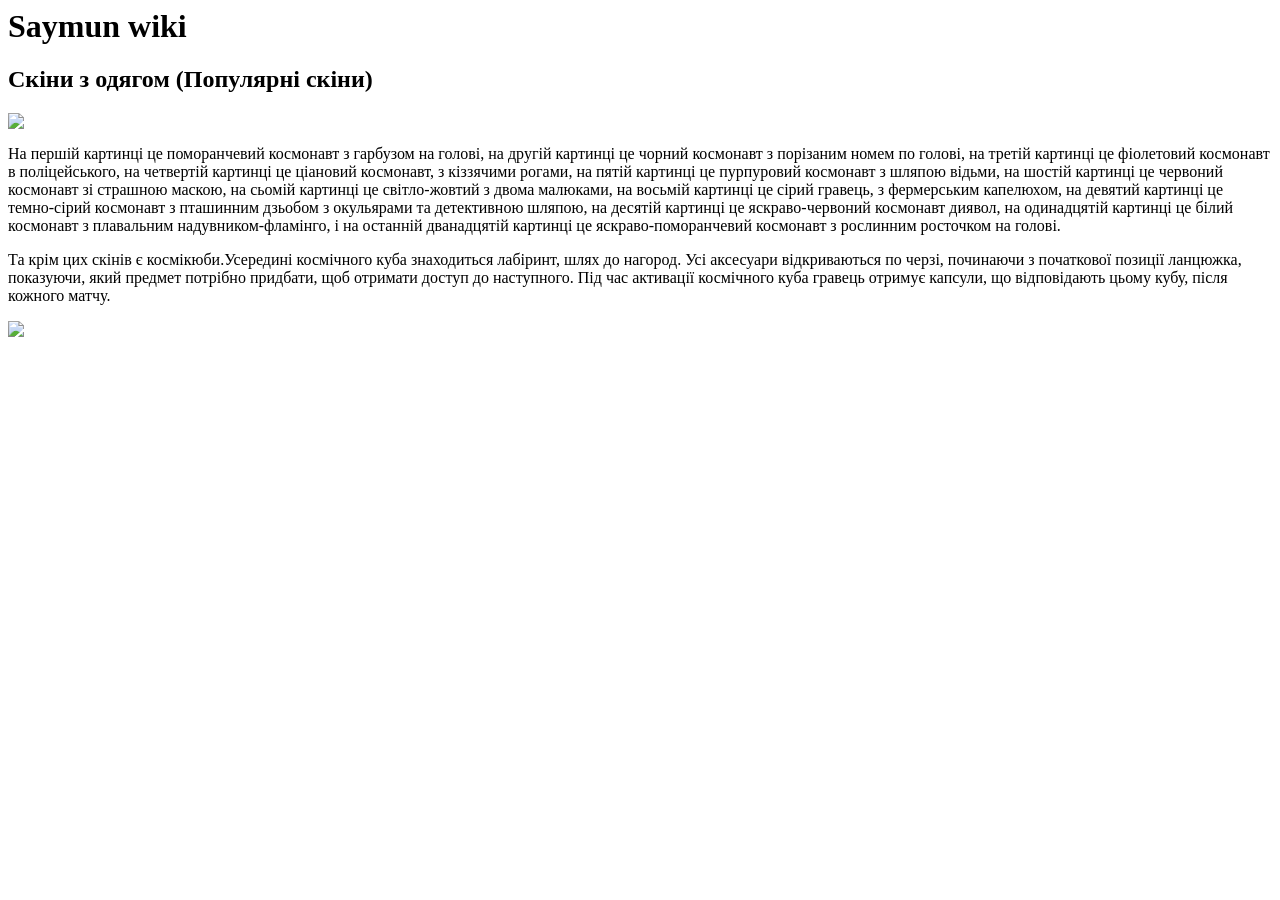
==== index2.html @ 72d780aa "Create index2.html" ====
<html>
    <body>
        <header>
           <h1>Saymun wiki</h1>
        </header>
        <main>
         <h2>Скіни з одягом (Популярні скіни)</h2>
         <img class="image1" src="https://i.pinimg.com/originals/67/d2/63/67d2635ccaaf1b9e6c609bfa51a00889.jpg">
        <p>На першій картинці це поморанчевий космонавт з гарбузом на голові, на другій картинці це чорний космонавт з порізаним номем по голові, на третій картинці це фіолетовий космонавт в поліцейського, на четвертій картинці це ціановий космонавт, з кіззячими рогами, на пятій картинці це пурпуровий космонавт з шляпою відьми, на шостій картинці це червоний космонавт зі страшною маскою, на сьомій картинці це світло-жовтий з двома малюками, на восьмій картинці це сірий гравець, з фермерським капелюхом, на девятий картинці це темно-сірий космонавт з пташинним дзьобом з окульярами та детективною шляпою, на десятій картинці це яскраво-червоний космонавт диявол, на одинадцятій картинці це білий космонавт з плавальним надувником-фламінго, і на останній дванадцятій картинці це яскраво-поморанчевий космонавт з рослинним росточком на голові.</p>
        <p class="p1"> Та крім цих скінів є космікюби.Усередині космічного куба знаходиться лабіринт, шлях до нагород. Усі аксесуари відкриваються по черзі, починаючи з початкової позиції ланцюжка, показуючи, який предмет потрібно придбати, щоб отримати доступ до наступного. Під час активації космічного куба гравець отримує капсули, що відповідають цьому кубу, після кожного матчу.</p>
        <img class="image2" src="https://encrypted-tbn0.gstatic.com/images?q=tbn:ANd9GcTzOHGNQuj9Buc1fQFvgbcTbIPolnZcF5fulA&s">
        </main>
    </body>    
</html>
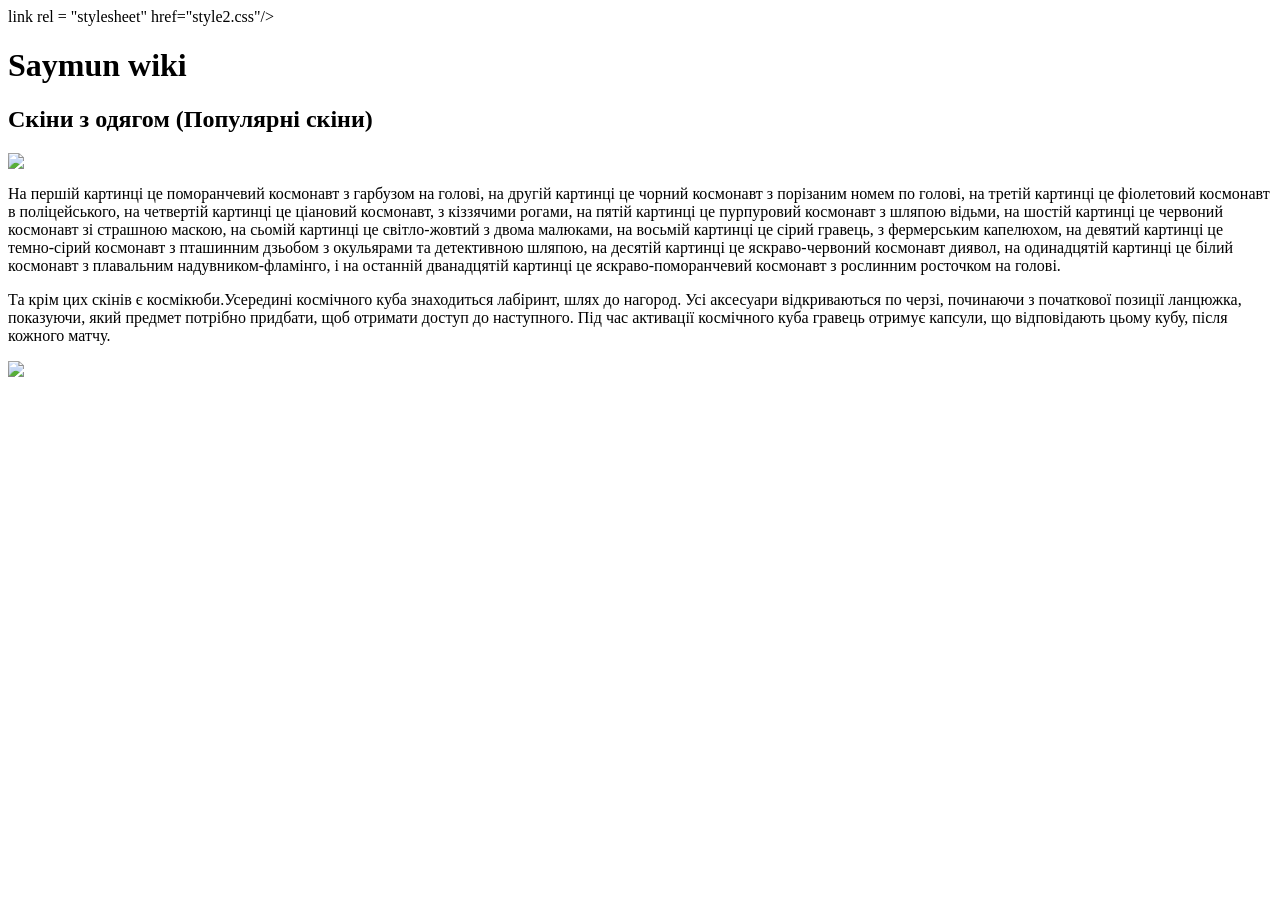
==== commit 97d7c58b: "Update index2.html" ====
--- a/index2.html
+++ b/index2.html
@@ -1,4 +1,7 @@
 <html>
+    <head>
+        link rel = "stylesheet" href="style2.css"/>
+    </head>
     <body>
         <header>
            <h1>Saymun wiki</h1>
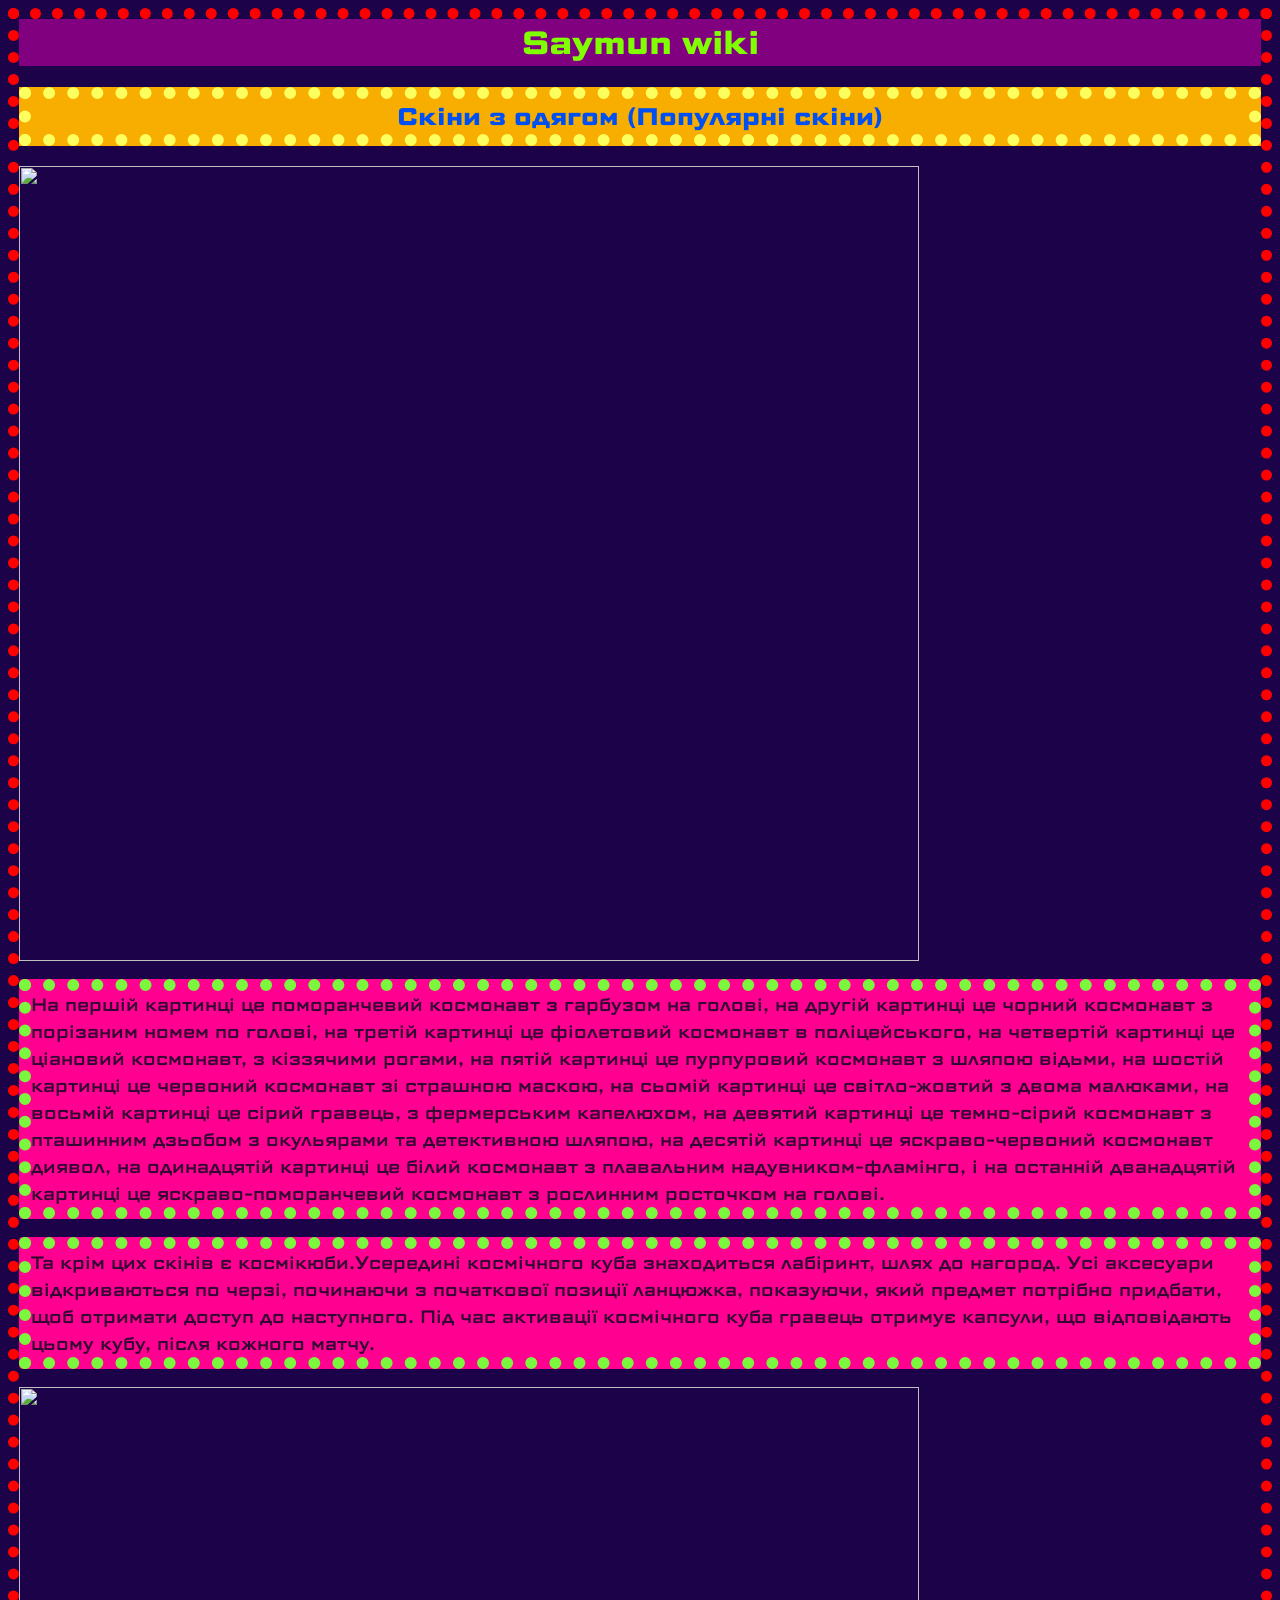
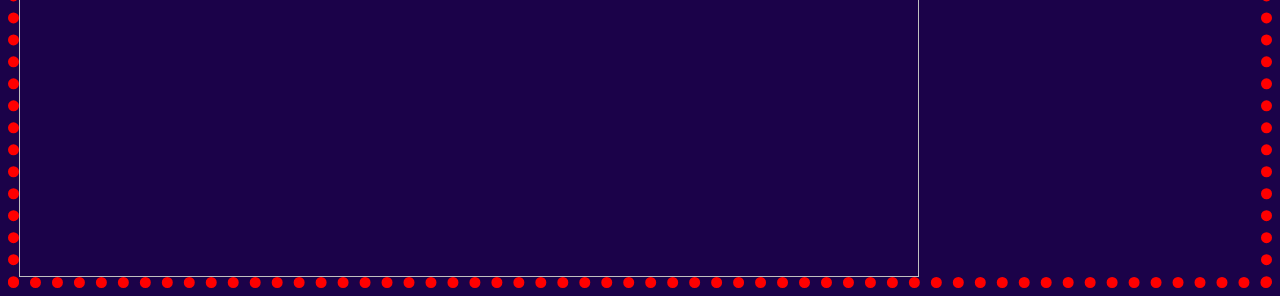
==== commit 634f7b37: "Update index2.html" ====
--- a/index2.html
+++ b/index2.html
@@ -1,6 +1,6 @@
 <html>
     <head>
-        link rel = "stylesheet" href="style2.css"/>
+        <link rel = "stylesheet" href="style2.css"/>
     </head>
     <body>
         <header>
--- a/style2.css
+++ b/style2.css
@@ -0,0 +1,47 @@
+@import url('https://fonts.googleapis.com/css2?family=Science+Gothic:wght@100..900&display=swap');
+
+body {
+    font-family: sans-serif;
+    background-color: rgb(27, 2, 73);
+    border: dotted 11px red;
+}
+
+h1{
+    background-color: purple;
+    color: rgb(128, 255, 0);
+    text-align: center;
+    font-family: "Science Gothic", sans-serif;
+}
+
+h2{
+    background-color: rgb(248, 174, 0);
+    color: rgb(0, 80, 241);
+    border: dotted 12px rgb(252, 255, 93);
+    text-align: center;
+    font-family: "Science Gothic", sans-serif;
+}
+
+p{
+    background-color: rgb(255, 0, 144);
+    color: rgb(51, 7, 51);
+    border-radius: 4px;
+    border: dotted 12px rgb(123, 247, 61);
+    font-size: 18px;
+     font-family: "Science Gothic", sans-serif;
+}
+
+.image1 {
+    width: 900px;
+    height: 795px;  
+}
+
+.image2{
+   width: 900px;
+   height: 490px; 
+}
+
+
+
+
+
+
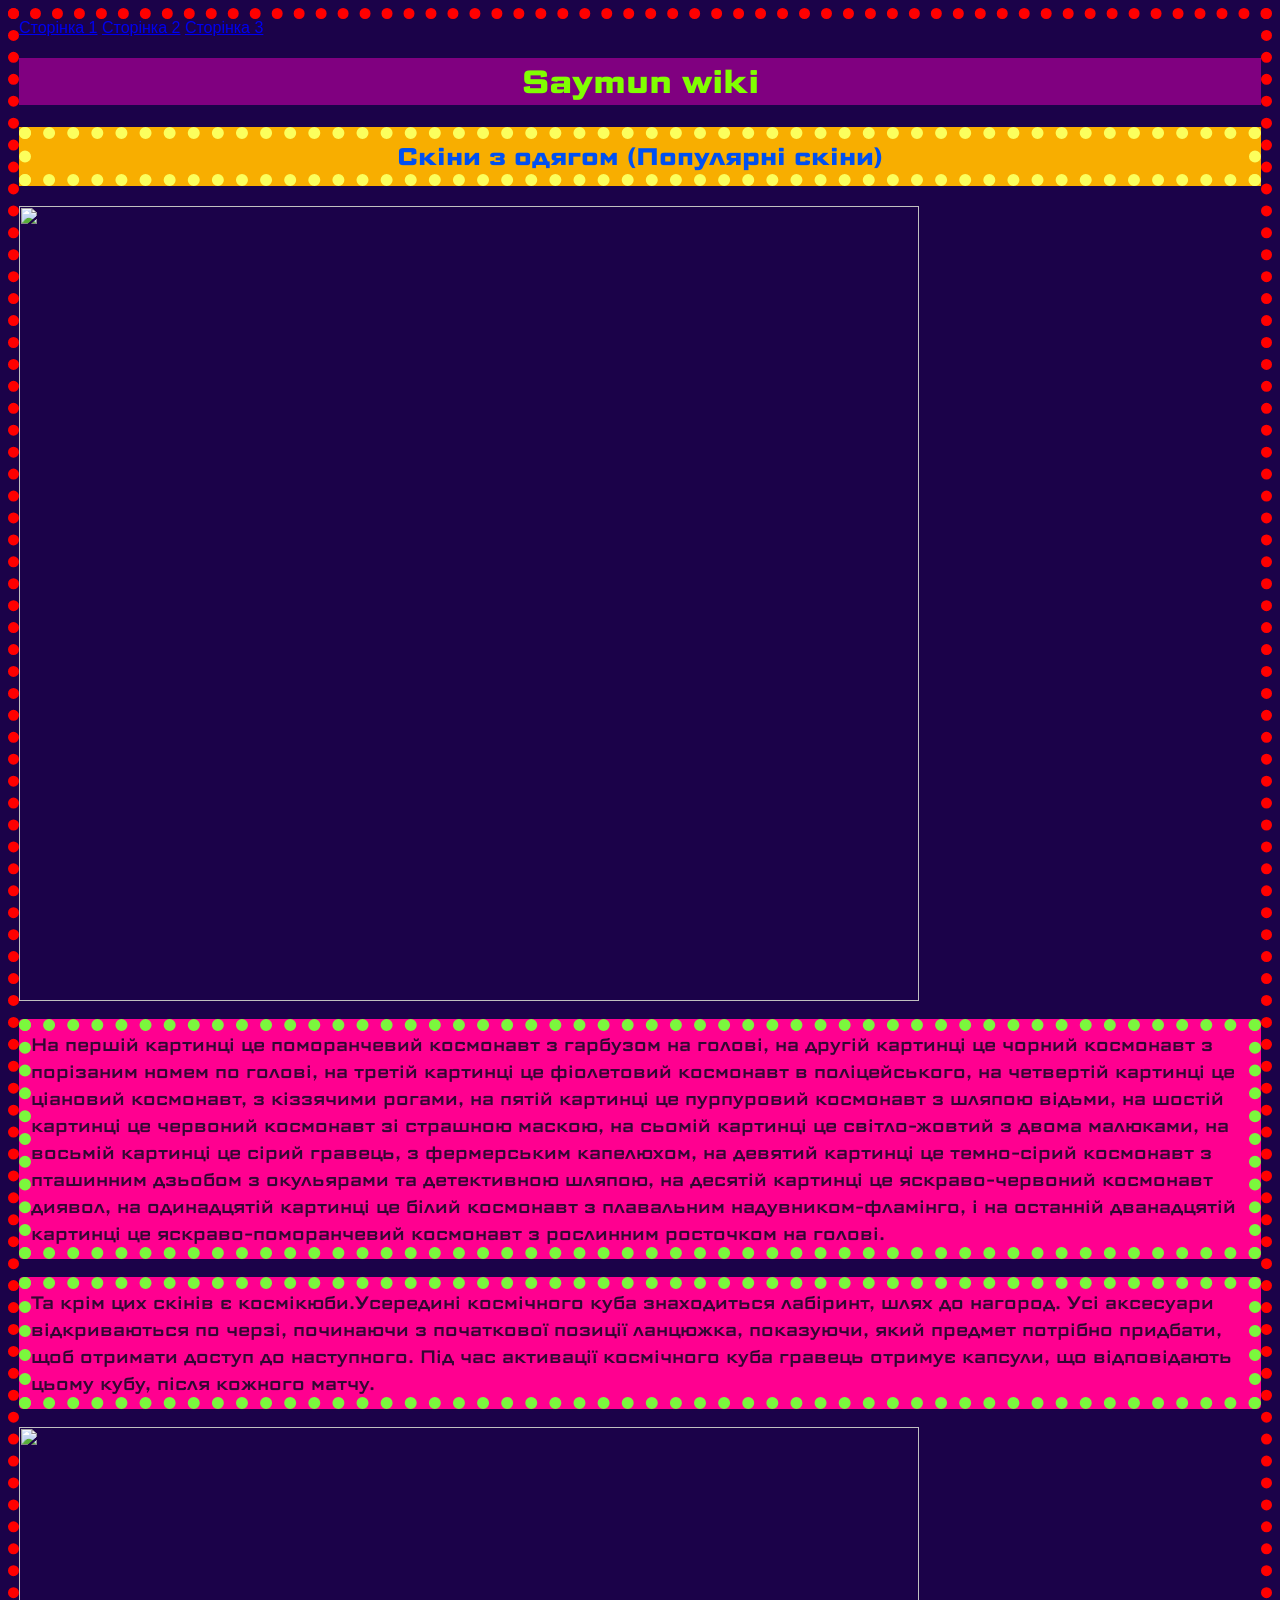
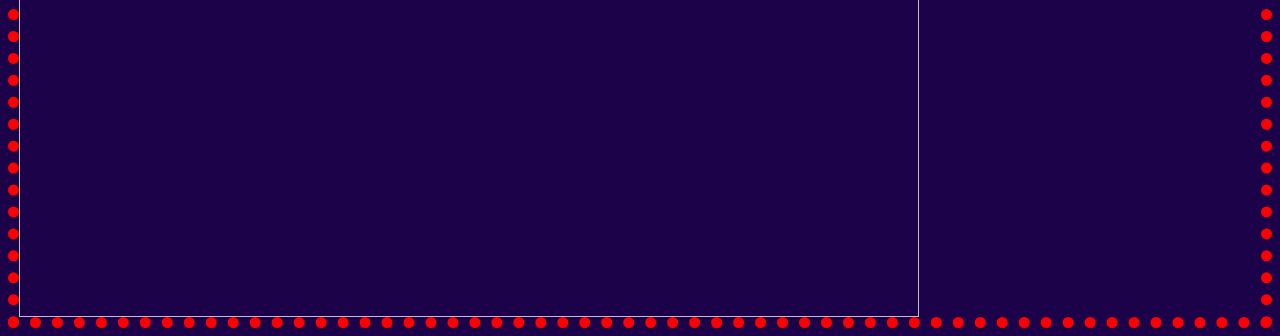
==== commit 42479a69: "Update index2.html" ====
--- a/index2.html
+++ b/index2.html
@@ -1,9 +1,14 @@
 <html>
     <head>
-        <link rel = "stylesheet" href="style2.css"/>
+        <link rel="stylesheet" href="style2.css"/>
     </head>
     <body>
         <header>
+          <nav>
+      <a href="https://rawcdn.githack.com/gray45932-max/logikaproect/a5c2b57f932adeebb99d35aa737f6ef81de8510d/index.html">Сторінка 1</a>
+      <a href="https://rawcdn.githack.com/gray45932-max/logikaproect/2a2c78c18af742c24b9e006e8469622ffdd80d12/index2.html">Сторінка 2</a>
+      <a href="https://rawcdn.githack.com/gray45932-max/logikaproect/0f801ff630145aacaf2aa29568d9e55989f985f9/index3.html">Сторінка 3</a>   
+     </nav>   
            <h1>Saymun wiki</h1>
         </header>
         <main>
